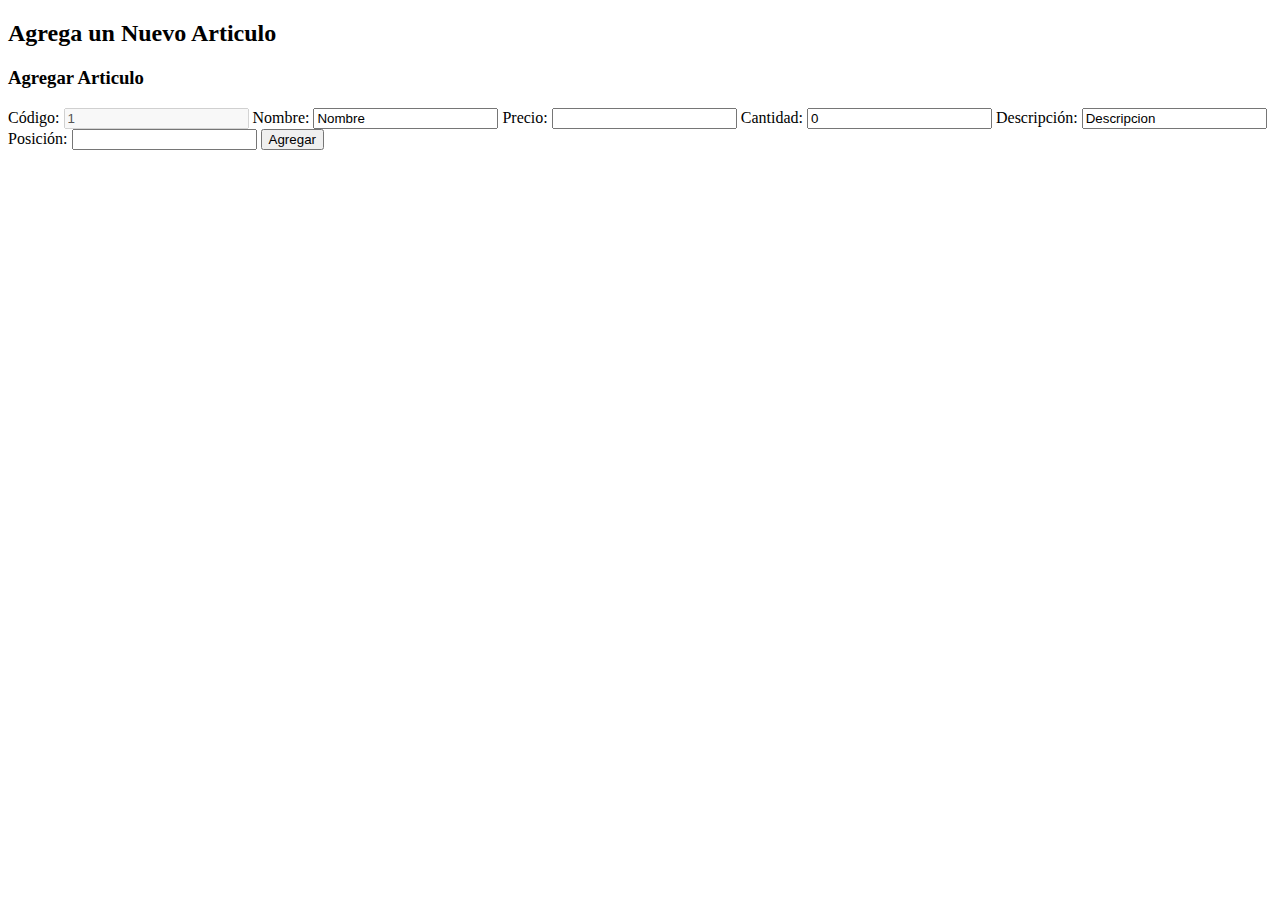
==== Primera Parcial/14 - Sistema de Informacion/index.html @ ea41945e "primer commit (html)" ====
<!DOCTYPE html>
<html lang="es">

<head>
    <meta charset="UTF-8">
    <meta name="viewport" content="width=device-width, initial-scale=1.0">
    <meta http-equiv="X-UA-Compatible" content="ie=edge">
    <title>Sistema de Informacion</title>
    <link rel="stylesheet" href="style.css">
</head>
<h2>Agrega un Nuevo Articulo</h2>

<body>
    <h3>Agregar Articulo</h3>
    <form>
        <label for="codigo">Código: </label>
        <input id="codigo" type="number" value="1" disabled>
        <label for="nombre">Nombre: </label>
        <input id="nombre" type="text" value="Nombre">
        <label for="precio">Precio: </label>
        <input id="precio" type="number" value="$0000">
        <label for="cantidad">Cantidad: </label>
        <input id="cantidad" type="number" value="0">
        <label for="Descripcion">Descripción: </label>
        <input id="descripcion" type="text" value="Descripcion">
        <label for="posicion">Posición: </label>
        <input id="posicion" type="number" min="0">
        <button id="btnAdd" type="button">Agregar</button>
    </form>
</body>
<script src="./main.js" type="module"></script>

</html>
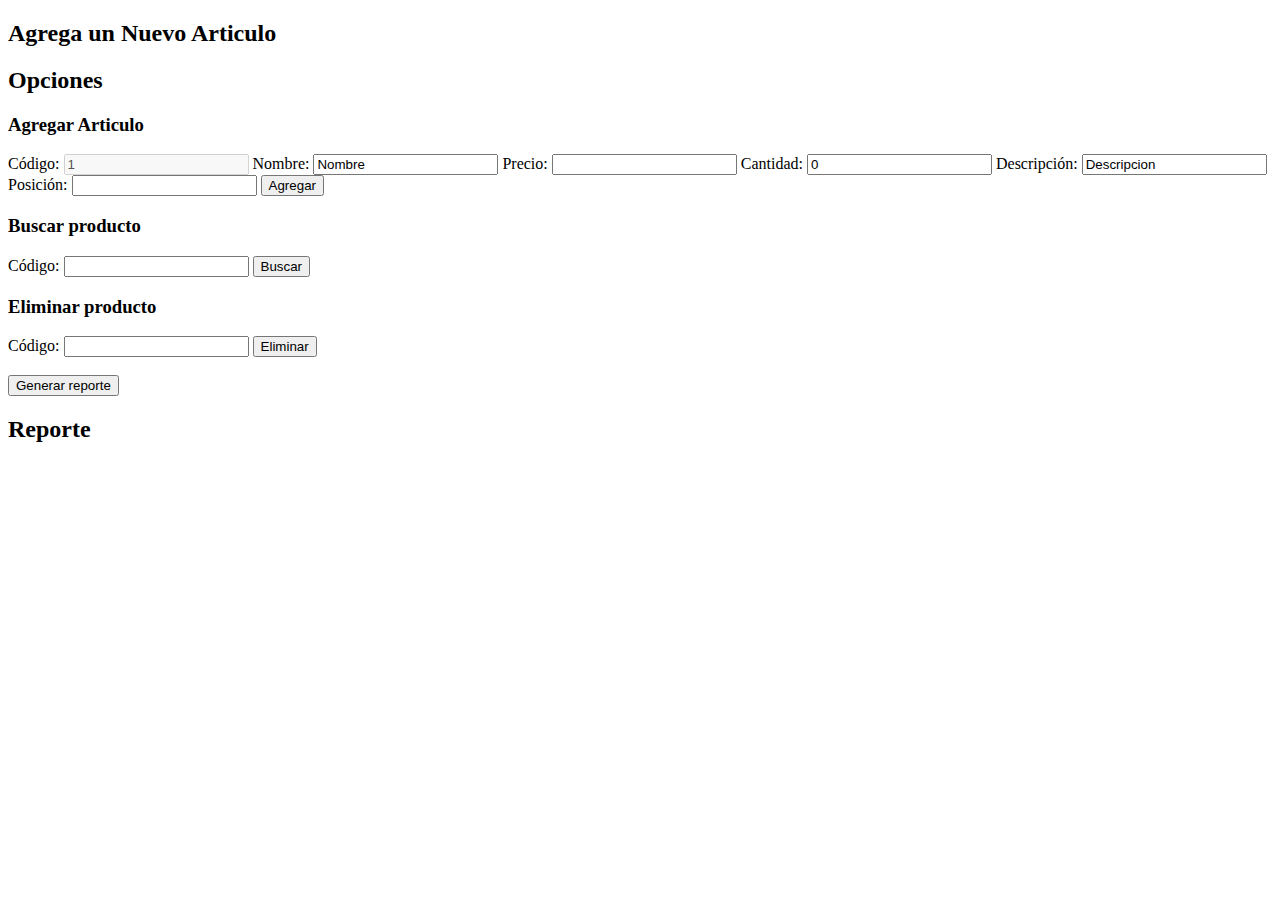
==== commit 0d3c18b8: "segundo commit (html y JS)" ====
--- a/Primera Parcial/14 - Sistema de Informacion/index.html
+++ b/Primera Parcial/14 - Sistema de Informacion/index.html
@@ -11,22 +11,46 @@
 <h2>Agrega un Nuevo Articulo</h2>
 
 <body>
-    <h3>Agregar Articulo</h3>
-    <form>
-        <label for="codigo">Código: </label>
-        <input id="codigo" type="number" value="1" disabled>
-        <label for="nombre">Nombre: </label>
-        <input id="nombre" type="text" value="Nombre">
-        <label for="precio">Precio: </label>
-        <input id="precio" type="number" value="$0000">
-        <label for="cantidad">Cantidad: </label>
-        <input id="cantidad" type="number" value="0">
-        <label for="Descripcion">Descripción: </label>
-        <input id="descripcion" type="text" value="Descripcion">
-        <label for="posicion">Posición: </label>
-        <input id="posicion" type="number" min="0">
-        <button id="btnAdd" type="button">Agregar</button>
-    </form>
+    <section>
+        <h2>Opciones</h2>
+        <h3>Agregar Articulo</h3>
+        <form>
+            <label for="codigo">Código: </label>
+            <input id="codigo" type="number" value="1" disabled>
+            <label for="nombre">Nombre: </label>
+            <input id="nombre" type="text" value="Nombre">
+            <label for="precio">Precio: </label>
+            <input id="precio" type="number" value="$0000">
+            <label for="cantidad">Cantidad: </label>
+            <input id="cantidad" type="number" value="0">
+            <label for="Descripcion">Descripción: </label>
+            <input id="descripcion" type="text" value="Descripcion">
+            <label for="posicion">Posición: </label>
+            <input id="posicion" type="number" min="0">
+            <button id="btnAdd" type="button">Agregar</button>
+        </form>
+        <h3>Buscar producto</h3>
+        <form>
+            <label for="buscarCodigo">Código: </label>
+            <input id="buscarCodigo" type="number">
+            <button id="btnBuscar" type="button">Buscar</button>
+            <div id="productoEncontrado"></div>
+        </form>
+        <h3>Eliminar producto</h3>
+        <form>
+            <label for="borrarCodigo">Código: </label>
+            <input id="borrarCodigo" type="number">
+            <button id="btnDelete" type="button">Eliminar</button>
+        </form>
+        <br>
+        <div>
+            <button id="btn">Generar reporte</button>
+        </div>
+    </section>
+    <aside>
+        <h2>Reporte</h2>
+        <article id="reporte"></article>
+    </aside>
 </body>
 <script src="./main.js" type="module"></script>
 
